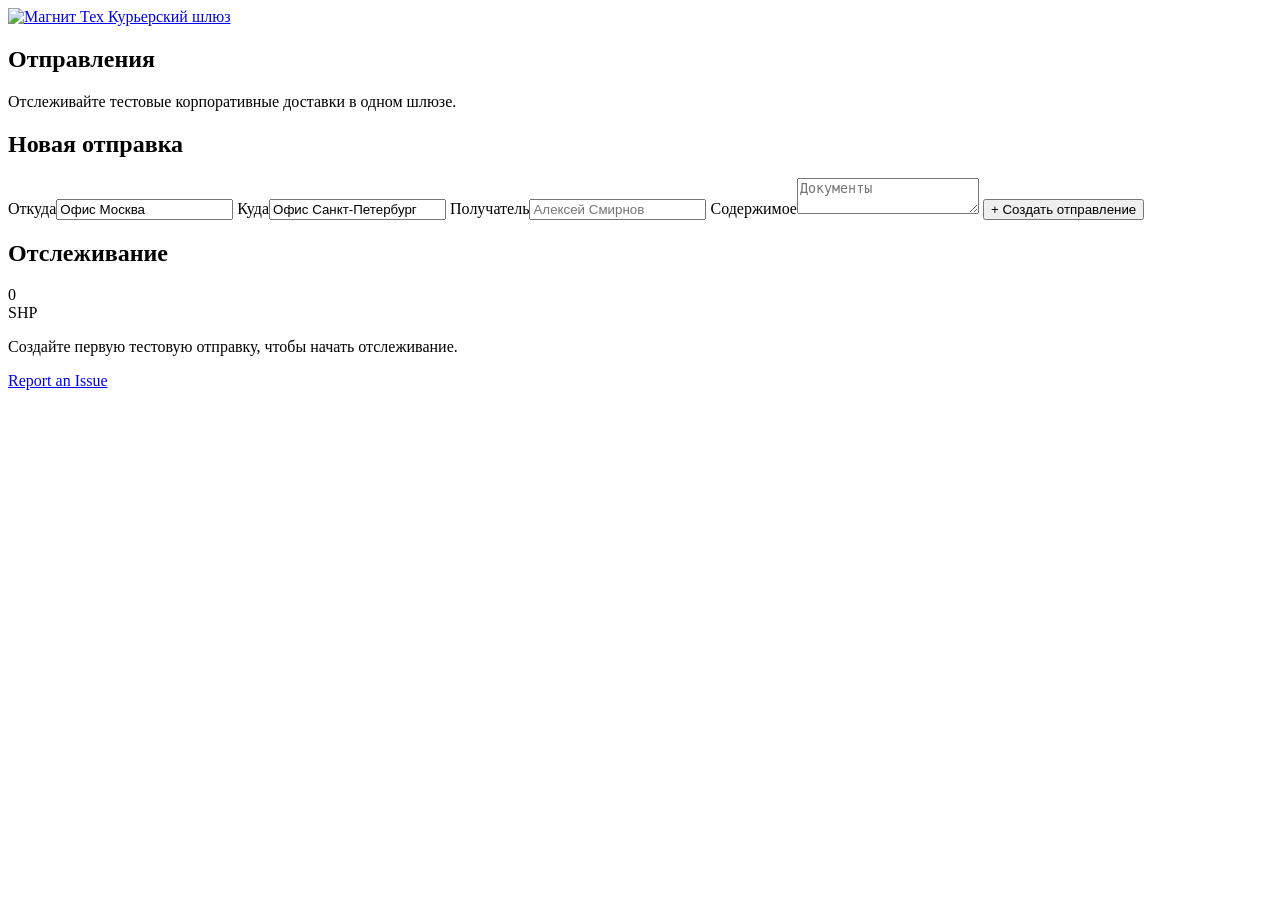
==== app/templates/index.html @ 2071722d "Init commit of a delivery service application" ====
<!doctype html>
<html lang="ru">
  <head>
    <meta charset="UTF-8" />
    <meta name="viewport" content="width=device-width, initial-scale=1.0" />
    <meta name="theme-color" content="#f9f9fb" />
    <title>Курьерский шлюз</title>
    <link rel="icon" type="image/x-icon" href="/static/favicon.ico" />
    <link rel="stylesheet" href="/static/app.css" />
  </head>
  <body>
        <a class="brand" href="/" aria-label="Курьерский шлюз">
          <img class="brand-logo" src="/static/logo.png" alt="Магнит Тех" />
          <span>Курьерский шлюз</span>
        </a>
      </div>
    </header>

    <main class="page-shell">
      <section class="intro" aria-labelledby="page-title">
        <h1 id="page-title">Отправления</h1>
        <p>Отслеживайте тестовые корпоративные доставки в одном шлюзе.</p>
      </section>

      <div class="workspace">
        <section class="creation-panel" aria-labelledby="creation-title">
          <div class="section-heading">
            <h2 id="creation-title">Новая отправка</h2>
          </div>
          <form id="shipment-form">
            <label>Откуда<input name="origin" value="Офис Москва" minlength="2" maxlength="120" required /></label>
            <label>Куда<input name="destination" value="Офис Санкт-Петербург" minlength="2" maxlength="120" required /></label>
            <label>Получатель<input name="recipient" placeholder="Алексей Смирнов" minlength="2" maxlength="120" required /></label>
            <label>Содержимое<textarea name="description" placeholder="Документы" minlength="2" maxlength="500" required></textarea></label>
            <button class="primary-button" type="submit"><span aria-hidden="true">+</span> Создать отправление</button>
          </form>
        </section>

        <section class="tracking-panel" aria-labelledby="tracking-title">
          <div class="tracking-heading">
            <div>
              <h2 id="tracking-title">Отслеживание</h2>
            </div>
            <span id="shipment-count" class="shipment-count">0</span>
          </div>
          <div id="shipment-list" class="shipment-list" aria-live="polite">
            <div class="empty-state">
              <span class="empty-mark" aria-hidden="true">SHP</span>
              <p>Создайте первую тестовую отправку, чтобы начать отслеживание.</p>
            </div>
          </div>
        </section>
      </div>
    </main>

    <footer class="site-footer">
      <a href="{{ report_issue_url }}" target="_blank" rel="noopener noreferrer">Report an Issue</a>
    </footer>

    <div id="notice" class="notice" role="status" hidden></div>
    <script src="/static/app.js"></script>
  </body>
</html>
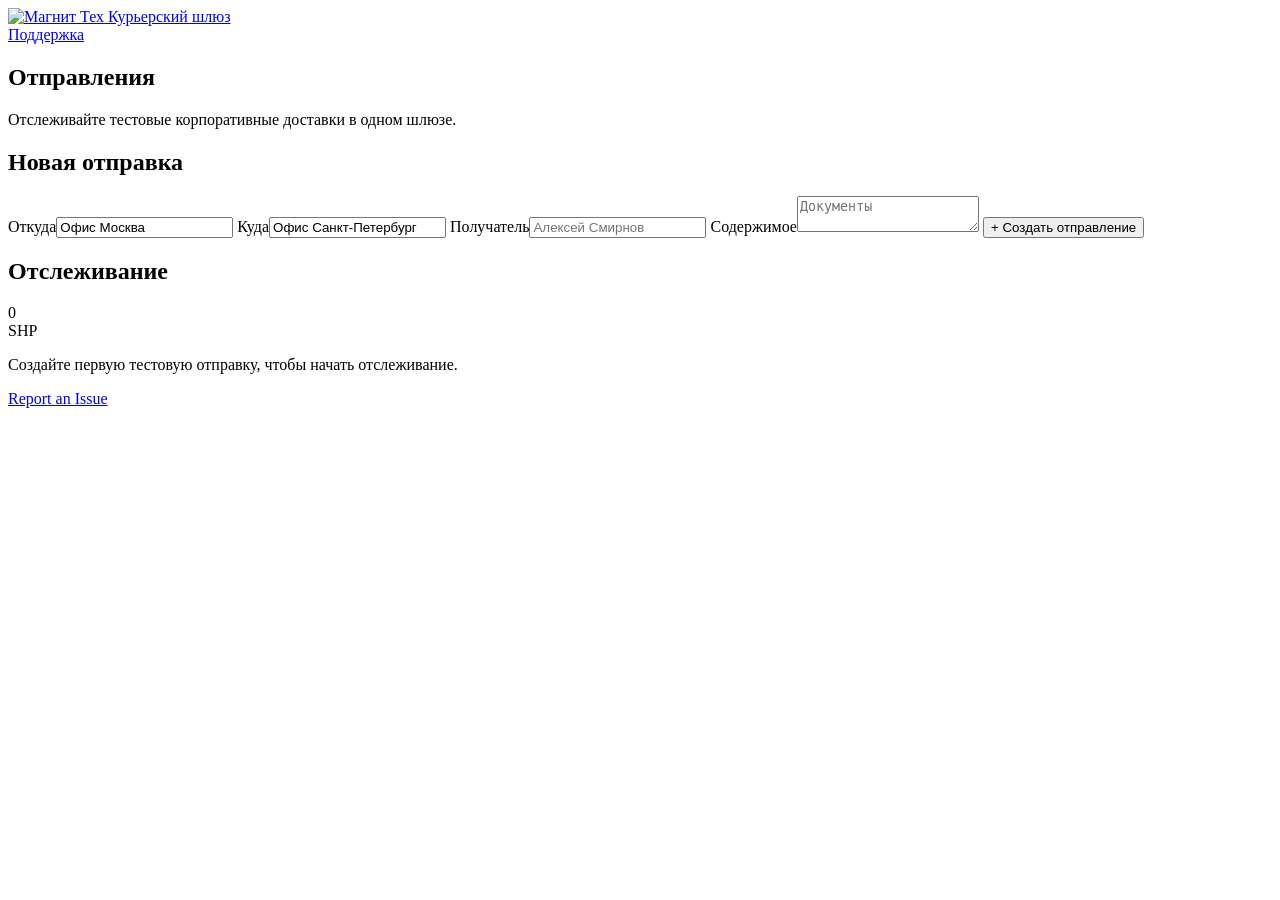
==== commit 04feeb8b: "Delivery service update: introduction of a support service" ====
--- a/app/templates/index.html
+++ b/app/templates/index.html
@@ -9,10 +9,15 @@
     <link rel="stylesheet" href="/static/app.css" />
   </head>
   <body>
+    <header class="site-header">
+      <div class="header-inner">
         <a class="brand" href="/" aria-label="Курьерский шлюз">
           <img class="brand-logo" src="/static/logo.png" alt="Магнит Тех" />
           <span>Курьерский шлюз</span>
         </a>
+        <nav class="site-nav" aria-label="Основная навигация">
+          <a class="support-link" href="/support">Поддержка</a>
+        </nav>
       </div>
     </header>
 
